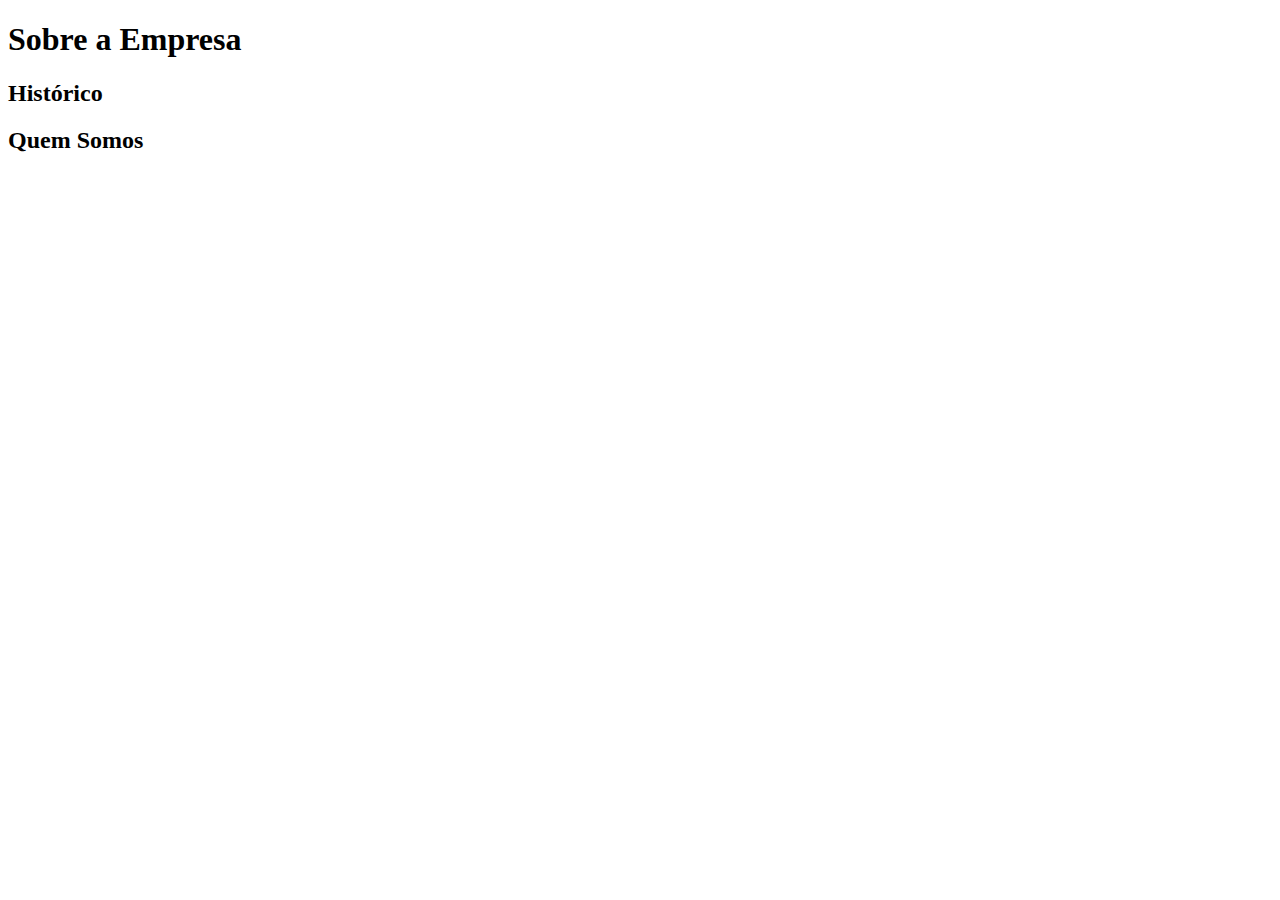
==== about.html @ 1934e9a9 "add pagina sobre e att demais arquivos" ====
<!DOCTYPE html>
<html lang="en">
  <head>
    <meta charset="UTF-8" />
    <meta name="viewport" content="width=device-width, initial-scale=1.0" />
    <title>Document</title>
  </head>
  <body>
    <h1>Sobre a Empresa</h1>
    <section>
      <h2>Histórico</h2>
    </section>
    <section>
      <h2>Quem Somos</h2>
    </section>
  </body>
</html>
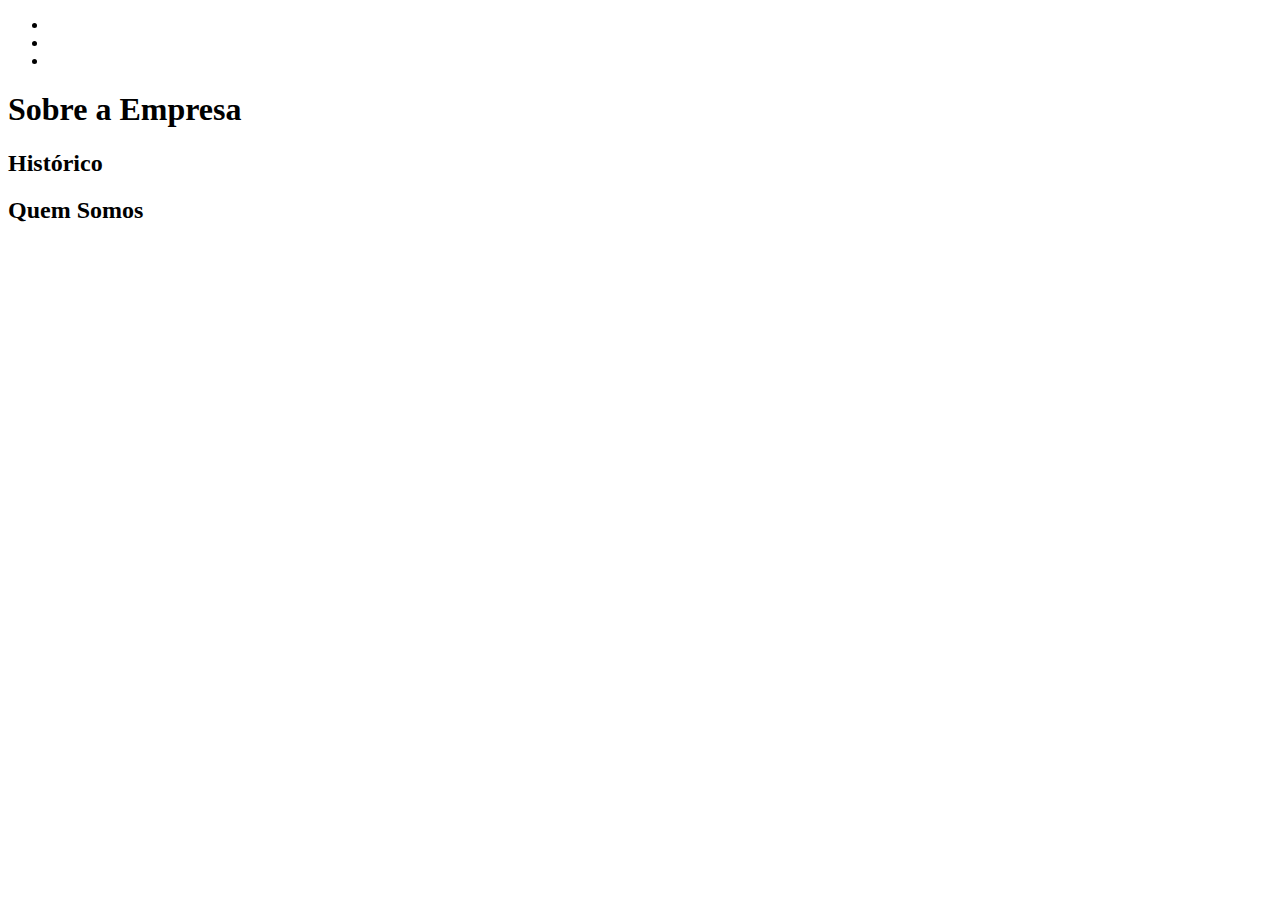
==== commit 6c5b9024: "criando uma lista de nav" ====
--- a/about.html
+++ b/about.html
@@ -6,6 +6,11 @@
     <title>Document</title>
   </head>
   <body>
+    <ul>
+      <li><a href="about.html"></a></li>
+      <li><a href="contato.html"></a></li>
+      <li><a href="index.html"></a></li>
+    </ul>
     <h1>Sobre a Empresa</h1>
     <section>
       <h2>Histórico</h2>
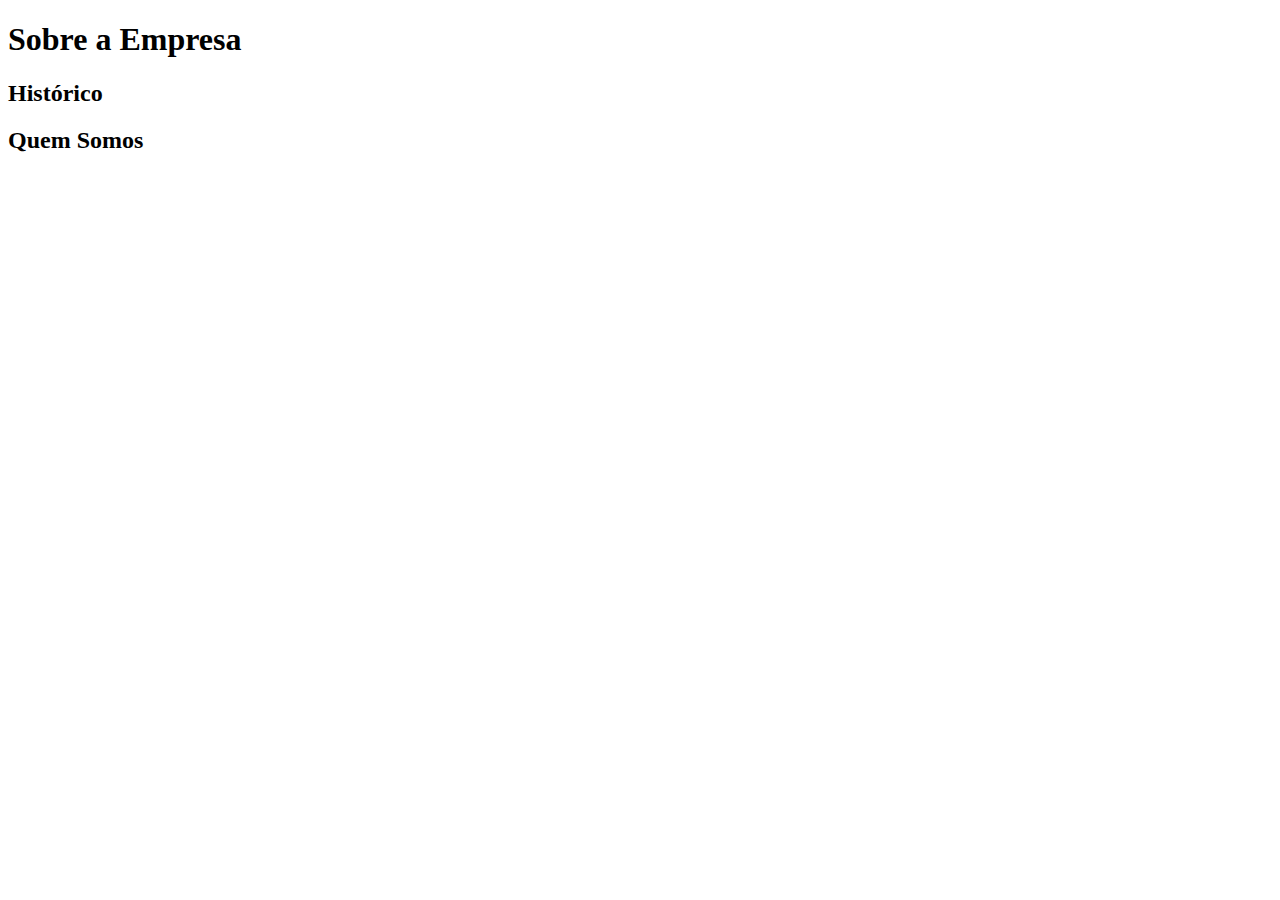
==== commit 268ed6cb: "criando02 uma lista de nav" ====
--- a/about.html
+++ b/about.html
@@ -7,9 +7,9 @@
   </head>
   <body>
     <ul>
-      <li><a href="about.html"></a></li>
-      <li><a href="contato.html"></a></li>
-      <li><a href="index.html"></a></li>
+      <a href="about.html"></a>
+      <a href="contato.html"></a>
+      <a href="index.html"></a>
     </ul>
     <h1>Sobre a Empresa</h1>
     <section>
